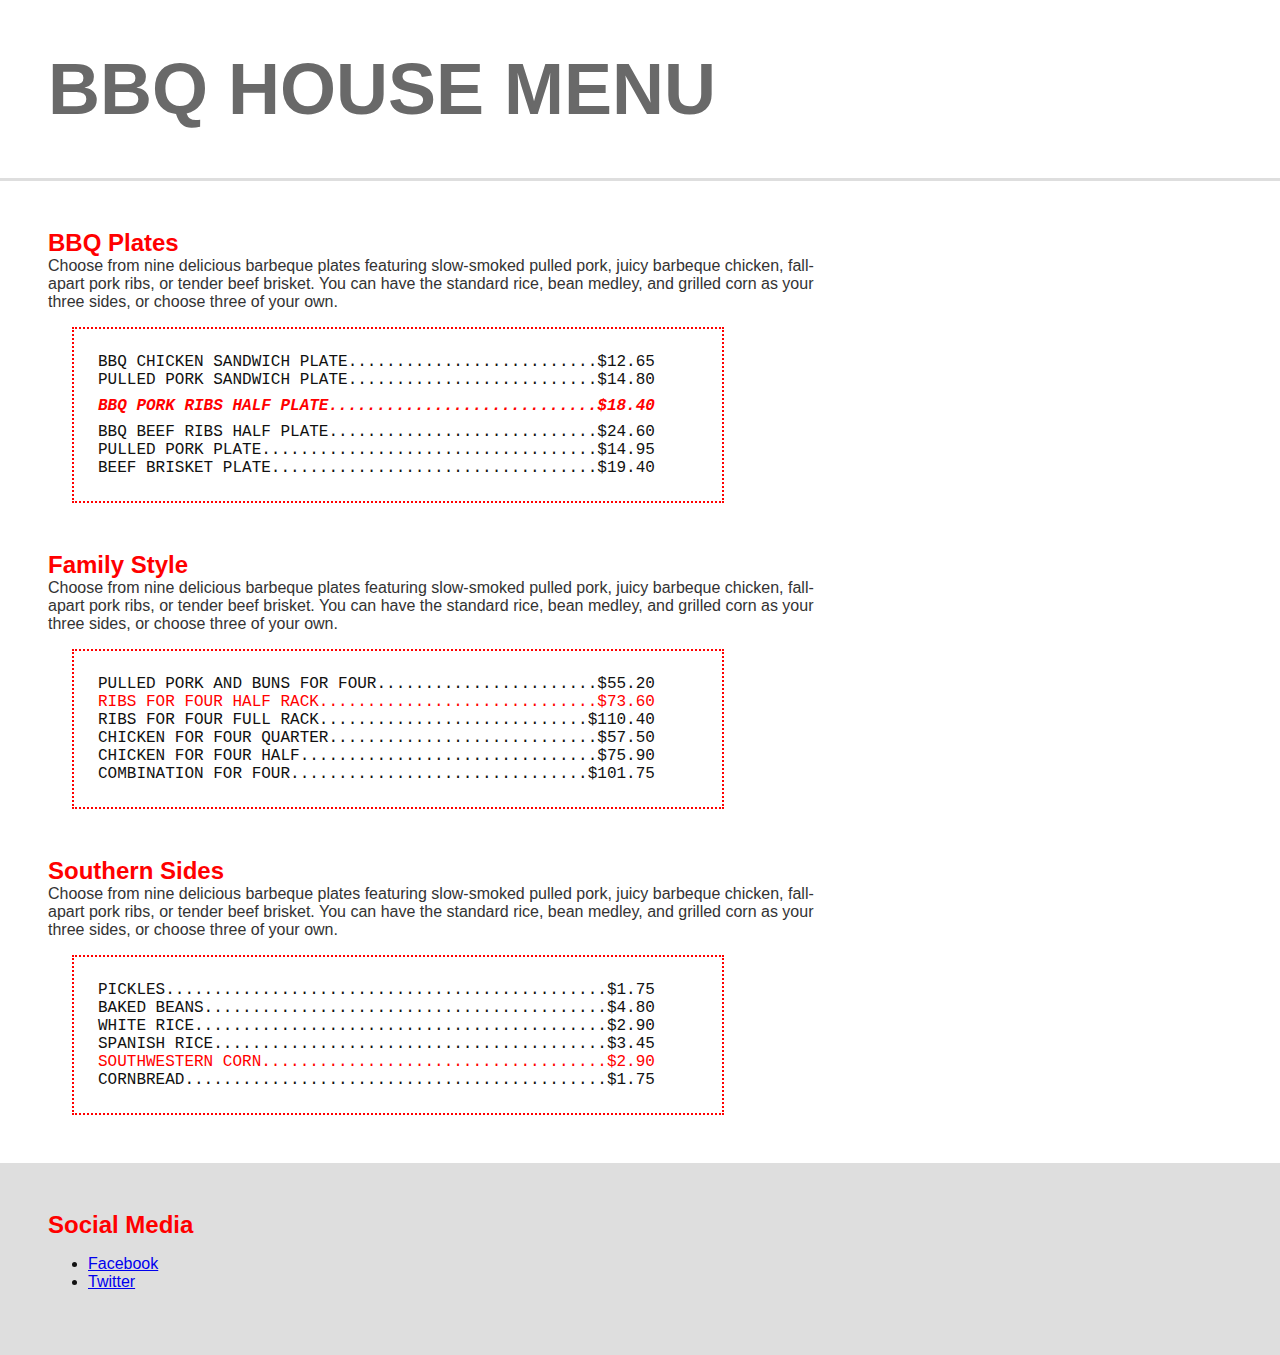
==== index.html @ 7850958f "Add files via upload" ====
<!doctype html>
<html lang="en-us">

<head>
    <meta charset="UTF-8">
    <title>BBQ House | Dinner Menu</title>
    <link rel="stylesheet" type="text/css" href="css/styles.css">


<body>
    <header>
        <h1>BBQ HOUSE MENU</h1>
    </header>
    <main>
        <section>
            <h2>BBQ Plates</h2>
            <p>Choose from nine delicious barbeque plates featuring slow-smoked pulled pork, juicy barbeque chicken,
                fall-apart pork ribs, or tender beef brisket. You can have the standard rice, bean medley, and grilled
                corn as your three sides, or choose three of your own.</p>
            <ul class="menu-items">
                <li>BBQ CHICKEN SANDWICH PLATE..........................$12.65</li>
                <li>PULLED PORK SANDWICH PLATE..........................$14.80</li>
                <li class="daily-special special">BBQ PORK RIBS HALF PLATE............................$18.40</li>
                <li>BBQ BEEF RIBS HALF PLATE............................$24.60</li>
                <li>PULLED PORK PLATE...................................$14.95</li>
                <li>BEEF BRISKET PLATE..................................$19.40</li>
            </ul>
        </section>
        <section>
            <h2>Family Style</h2>
            <p>Choose from nine delicious barbeque plates featuring slow-smoked pulled pork, juicy barbeque chicken,
                fall-apart pork ribs, or tender beef brisket. You can have the standard rice, bean medley, and grilled
                corn as your three sides, or choose three of your own.</p>
            <ul class="menu-items">
                <li>PULLED PORK AND BUNS FOR FOUR.......................$55.20</li>
                <li class="special">RIBS FOR FOUR HALF RACK.............................$73.60</li>
                <li>RIBS FOR FOUR FULL RACK............................$110.40</li>
                <li>CHICKEN FOR FOUR QUARTER............................$57.50</li>
                <li>CHICKEN FOR FOUR HALF...............................$75.90</li>
                <li>COMBINATION FOR FOUR...............................$101.75</li>
            </ul>
        </section>
        <section>
            <h2>Southern Sides</h2>
            <p>Choose from nine delicious barbeque plates featuring slow-smoked pulled pork, juicy barbeque chicken,
                fall-apart pork ribs, or tender beef brisket. You can have the standard rice, bean medley, and grilled
                corn as your three sides, or choose three of your own.</p>
            <ul class="menu-items">
                <li>PICKLES..............................................$1.75</li>
                <li>BAKED BEANS..........................................$4.80</li>
                <li>WHITE RICE...........................................$2.90</li>
                <li>SPANISH RICE.........................................$3.45</li>
                <li class="special">SOUTHWESTERN CORN....................................$2.90</li>
                <li>CORNBREAD............................................$1.75</li>
            </ul>
        </section>
    </main>
    <footer>
        <h2>Social Media</h2>
        <ul>
            <li><a href="#">Facebook</a></li>
            <li><a href="#">Twitter</a></li>
        </ul>
    </footer>
</body>

</html>
---- css/styles.css ----
/* Multiple element selector */
body,
h1,
h2,
p {
    margin: 0;
    padding: 0;
}



/* element selector */
body {
    font-family: Verdana, Geneva, sans-serif;
    color: #111;
    ;
}


header {
    padding: 48px;
    color: #696969;
    border-bottom: 3px solid #dedede;
}



h1 {
    font-size: 72px;
}

h2 {
    color: #f00;

}

section {
    font-family: Arial, Helvetica, sans-serif;
    width: 800px;
    margin: 48px;

}

footer {
    padding: 48px;
    background-color: #dedede;
}

/* class selector */
.menu-items{
    font-family: 'Courier New', Courier, monospace;
    list-style: none;
    width: 600px;
    padding: 24px;
    border: 2px dotted red;
    margin-left: 24px;
}
    
.daily-special{
    font-style: italic;
    font-weight: bold;
    padding-top: 8px;
    padding-bottom: 8px;

}
.special{
    color: red;
}

/* descendant selector */
p
{
color:#333
;
}
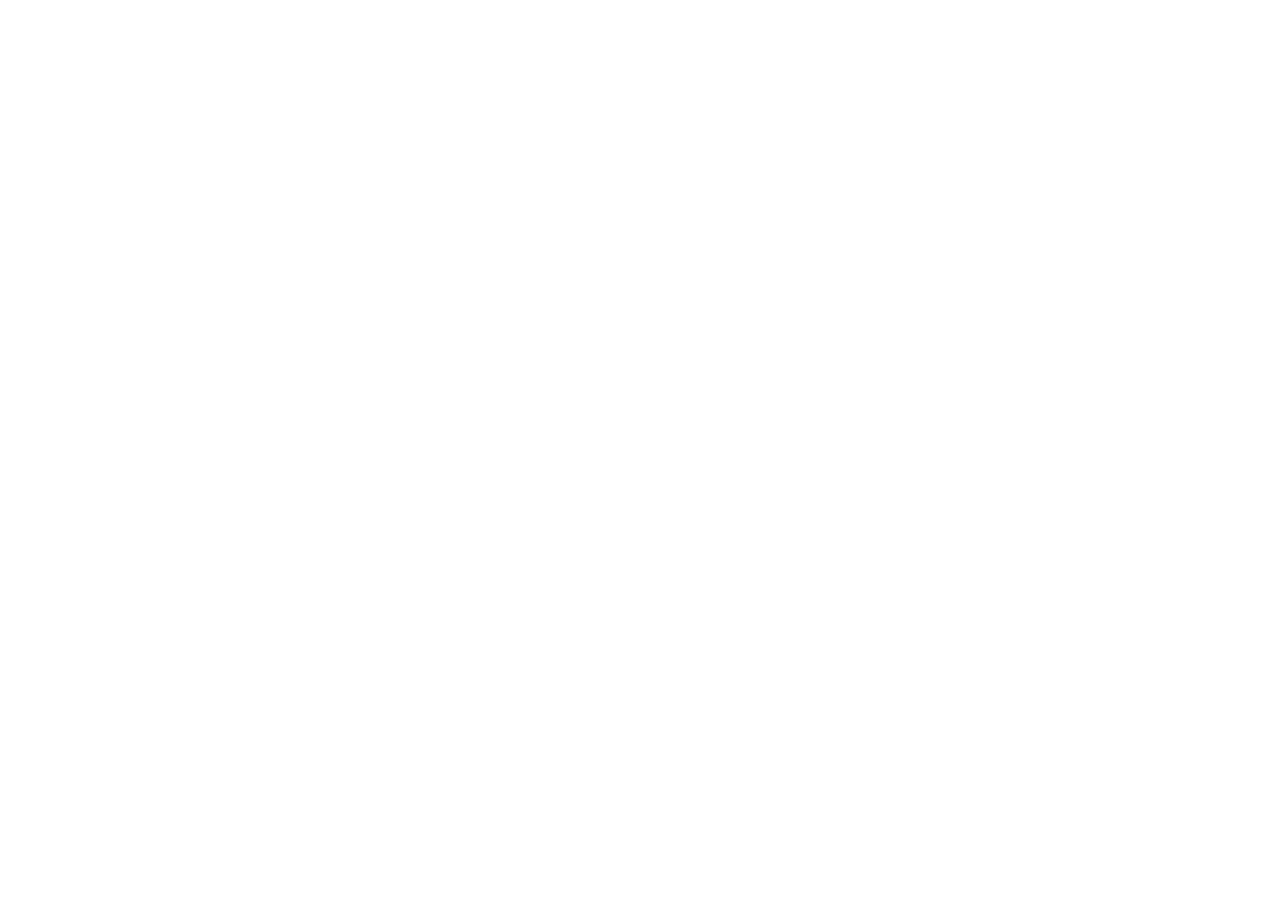
==== commit 0bbdc80f: "Add files via upload" ====
--- a/index.html
+++ b/index.html
@@ -3,65 +3,15 @@
 
 <head>
     <meta charset="UTF-8">
-    <title>BBQ House | Dinner Menu</title>
+    <title>Harmony Detailing</title>
     <link rel="stylesheet" type="text/css" href="css/styles.css">
 
 
 <body>
-    <header>
-        <h1>BBQ HOUSE MENU</h1>
-    </header>
-    <main>
-        <section>
-            <h2>BBQ Plates</h2>
-            <p>Choose from nine delicious barbeque plates featuring slow-smoked pulled pork, juicy barbeque chicken,
-                fall-apart pork ribs, or tender beef brisket. You can have the standard rice, bean medley, and grilled
-                corn as your three sides, or choose three of your own.</p>
-            <ul class="menu-items">
-                <li>BBQ CHICKEN SANDWICH PLATE..........................$12.65</li>
-                <li>PULLED PORK SANDWICH PLATE..........................$14.80</li>
-                <li class="daily-special special">BBQ PORK RIBS HALF PLATE............................$18.40</li>
-                <li>BBQ BEEF RIBS HALF PLATE............................$24.60</li>
-                <li>PULLED PORK PLATE...................................$14.95</li>
-                <li>BEEF BRISKET PLATE..................................$19.40</li>
-            </ul>
-        </section>
-        <section>
-            <h2>Family Style</h2>
-            <p>Choose from nine delicious barbeque plates featuring slow-smoked pulled pork, juicy barbeque chicken,
-                fall-apart pork ribs, or tender beef brisket. You can have the standard rice, bean medley, and grilled
-                corn as your three sides, or choose three of your own.</p>
-            <ul class="menu-items">
-                <li>PULLED PORK AND BUNS FOR FOUR.......................$55.20</li>
-                <li class="special">RIBS FOR FOUR HALF RACK.............................$73.60</li>
-                <li>RIBS FOR FOUR FULL RACK............................$110.40</li>
-                <li>CHICKEN FOR FOUR QUARTER............................$57.50</li>
-                <li>CHICKEN FOR FOUR HALF...............................$75.90</li>
-                <li>COMBINATION FOR FOUR...............................$101.75</li>
-            </ul>
-        </section>
-        <section>
-            <h2>Southern Sides</h2>
-            <p>Choose from nine delicious barbeque plates featuring slow-smoked pulled pork, juicy barbeque chicken,
-                fall-apart pork ribs, or tender beef brisket. You can have the standard rice, bean medley, and grilled
-                corn as your three sides, or choose three of your own.</p>
-            <ul class="menu-items">
-                <li>PICKLES..............................................$1.75</li>
-                <li>BAKED BEANS..........................................$4.80</li>
-                <li>WHITE RICE...........................................$2.90</li>
-                <li>SPANISH RICE.........................................$3.45</li>
-                <li class="special">SOUTHWESTERN CORN....................................$2.90</li>
-                <li>CORNBREAD............................................$1.75</li>
-            </ul>
-        </section>
-    </main>
-    <footer>
-        <h2>Social Media</h2>
-        <ul>
-            <li><a href="#">Facebook</a></li>
-            <li><a href="#">Twitter</a></li>
-        </ul>
-    </footer>
+    <div class="video">
+        <video autoplay muted loop id="myVideo">
+            <source src="video/homepage.mp4" type="video/mp4">
+          </video>
 </body>
 
 </html>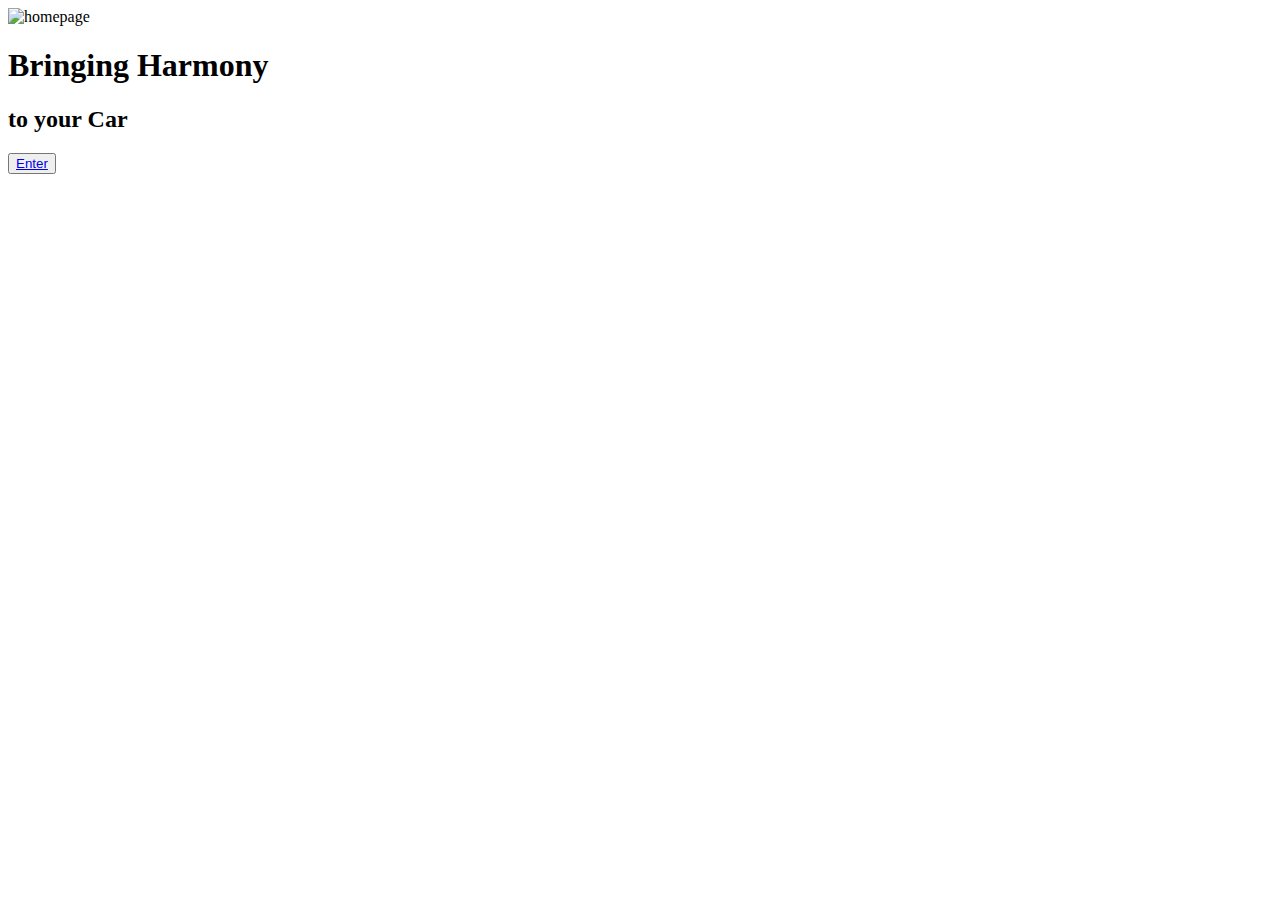
==== commit 259d561c: "Add files via upload" ====
--- a/index.html
+++ b/index.html
@@ -6,12 +6,35 @@
     <title>Harmony Detailing</title>
     <link rel="stylesheet" type="text/css" href="css/styles.css">
 
-
+</head>
 <body>
-    <div class="video">
-        <video autoplay muted loop id="myVideo">
-            <source src="video/homepage.mp4" type="video/mp4">
-          </video>
+    <div class="header">
+        <!doctype html>
+        <html lang="en-us">
+        
+        
+        <head>
+            <meta charset="UTF-8">
+            <title>Harmony Detailing</title>
+            <link rel="stylesheet" type="text/css" href="css/styles.css">
+        
+        
+        </head>
+        <body>
+            <section>
+                <img src="img/homepage.jpg" alt="homepage">
+            </section>
+            <h1>Bringing Harmony </h1>
+            <h2>to your Car</h2>
+            <button type="button">
+                <a href="/homeoage.html" > Enter</a>
+            </button>
+        </body>
+        
+        
+        </html>
+        
+    </div>
 </body>
 
 </html>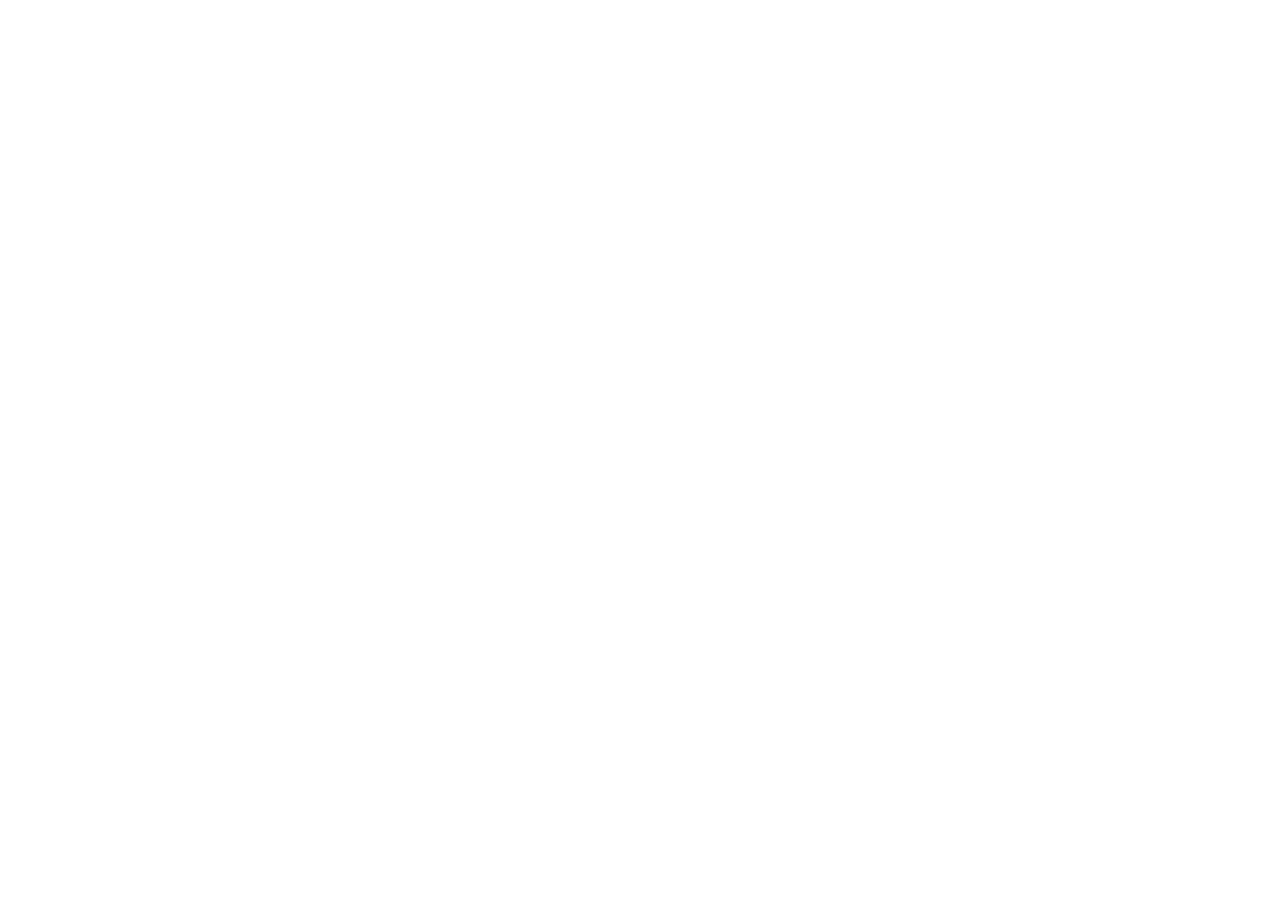
==== commit b98a3c38: "Add files via upload" ====
--- a/index.html
+++ b/index.html
@@ -1,40 +1,15 @@
-<!doctype html>
-<html lang="en-us">
-
-<head>
-    <meta charset="UTF-8">
-    <title>Harmony Detailing</title>
-    <link rel="stylesheet" type="text/css" href="css/styles.css">
-
-</head>
-<body>
-    <div class="header">
-        <!doctype html>
-        <html lang="en-us">
-        
-        
-        <head>
-            <meta charset="UTF-8">
-            <title>Harmony Detailing</title>
-            <link rel="stylesheet" type="text/css" href="css/styles.css">
-        
-        
-        </head>
-        <body>
-            <section>
-                <img src="img/homepage.jpg" alt="homepage">
-            </section>
-            <h1>Bringing Harmony </h1>
-            <h2>to your Car</h2>
-            <button type="button">
-                <a href="/homeoage.html" > Enter</a>
-            </button>
-        </body>
-        
-        
-        </html>
-        
-    </div>
-</body>
-
+<!DOCTYPE html>
+<!DOCTYPE html>
+<html lang="en">
+<head>
+    
+    <meta charset="UTF-8">
+    <meta http-equiv="X-UA-Compatible" content="IE=edge">
+    <meta name="viewport" content="width=device-width, initial-scale=1.0">
+    <link rel="stylesheet" href="style.css">
+    <title>Harmony Datailing</title>
+</head>
+<body>
+    <img src="img/The Wellhall.png" alt="">
+</body>
 </html>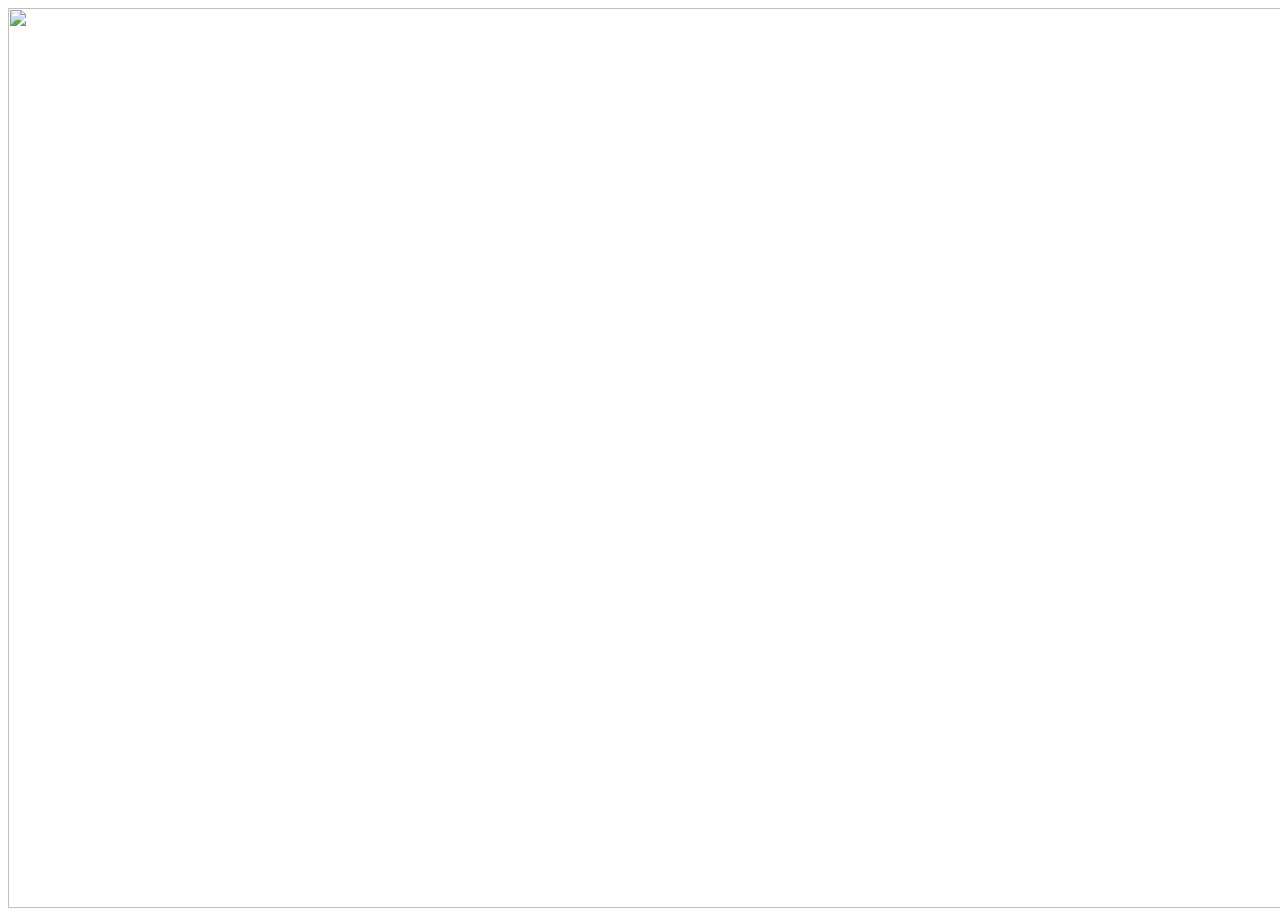
==== commit cc4fbb75: "Update index.html" ====
--- a/index.html
+++ b/index.html
@@ -10,6 +10,6 @@
     <title>Harmony Datailing</title>
 </head>
 <body>
-    <img src="img/The Wellhall.png" alt="">
+    <img src="./img/The Wellhall.png" alt="">
 </body>
-</html>+</html>
--- a/style.css
+++ b/style.css
@@ -0,0 +1,12 @@
+*{
+width: 100%;
+height: 100%;
+object-fit: cover;
+}
+img{
+    width:100%;
+    border-left-width: 100%|;
+    border-right-width:100%;
+ 
+
+}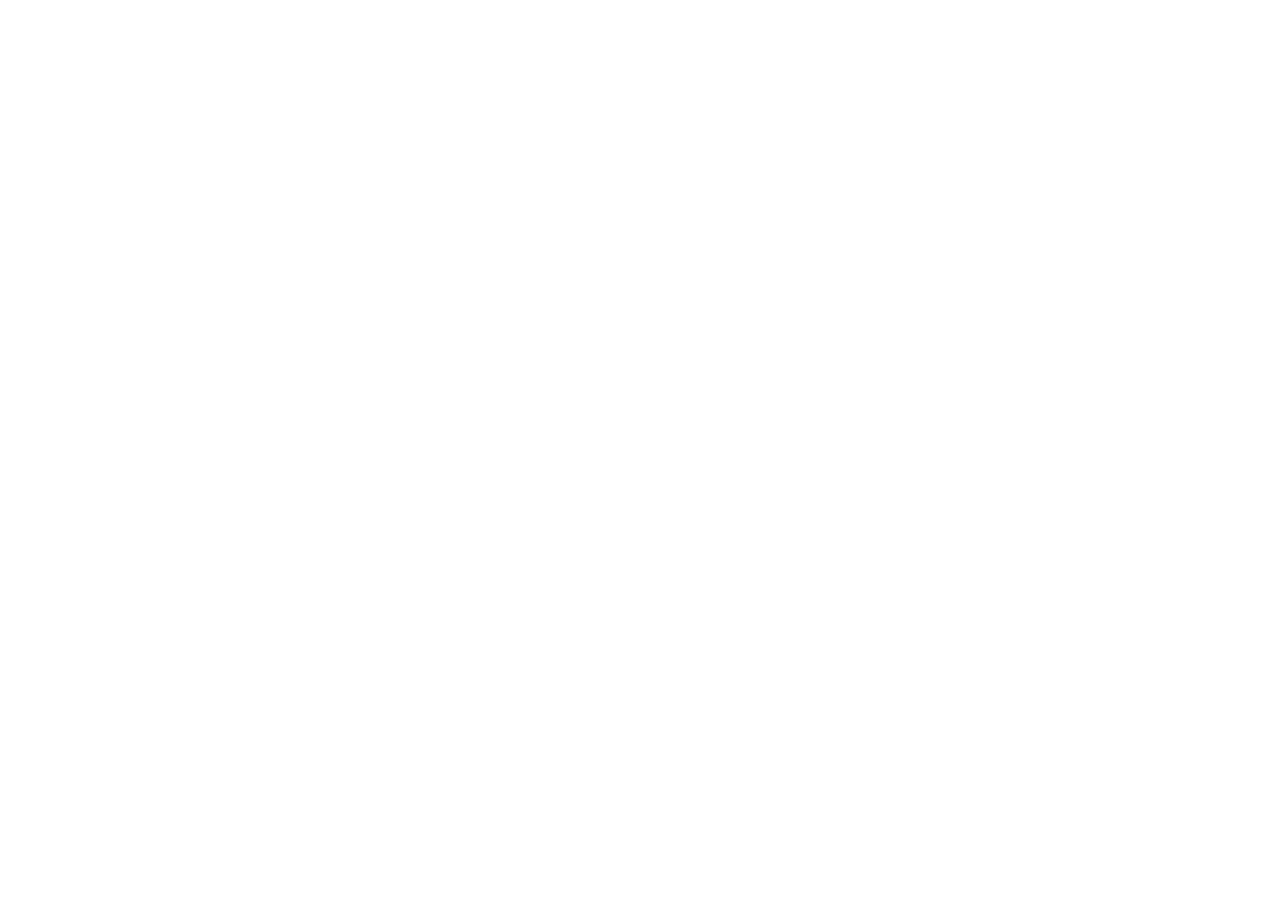
==== commit d7c424df: "Create index.html" ====
--- a/index.html
+++ b/index.html
@@ -1,15 +1,12 @@
-<!DOCTYPE html>
-<!DOCTYPE html>
-<html lang="en">
-<head>
-    
-    <meta charset="UTF-8">
-    <meta http-equiv="X-UA-Compatible" content="IE=edge">
-    <meta name="viewport" content="width=device-width, initial-scale=1.0">
-    <link rel="stylesheet" href="style.css">
-    <title>Harmony Datailing</title>
-</head>
-<body>
-    <img src="./img/The Wellhall.png" alt="">
-</body>
-</html>
+<!DOCTYPE html>
+<html lang="en">
+<head>
+    
+    <meta charset="UTF-8">
+     <link rel="stylesheet" href="style.css">
+    <title>Harmony Datailing</title>
+</head>
+<body>
+    <img src="./img/The Wellhall.png " alt="">
+</body>
+</html>
